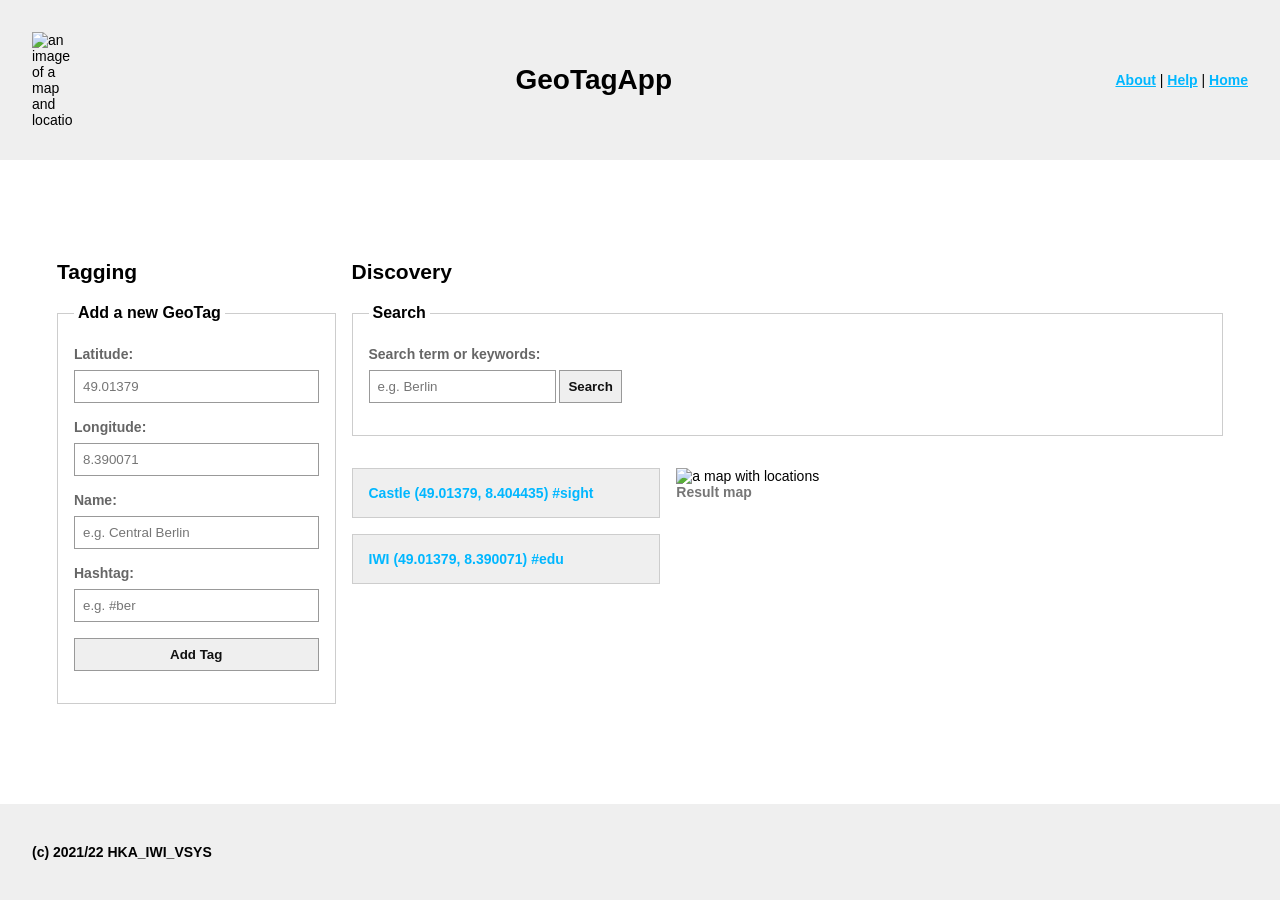
==== Aufgabe1/gta_v1/public/index.html @ ac02351a "Finished Aufgabe 1" ====
<!DOCTYPE html>

<!-- File origin: VS1LAB A1a -->

<html lang="en">

<head>
    <meta charset="UTF-8">
    <meta name="viewport" content="width=device-width, initial-scale=1.0">
    <title>GeoTagApp</title>
    <link rel="stylesheet" href="./stylesheets/style.css" />
</head>

<body>
<header class="header">
    <img src="./images/location.png" class="header__image" alt="an image of a map and location">
    <h1 class="header__title">GeoTagApp</h1>
    <nav class="header__navigation">
        <a href="#">About</a> | <a href="#">Help</a> | <a href="/">Home</a>
    </nav>
</header>

<main class="main">
    <div class="row">
        <section class="tagging col-4">
            <h2>Tagging</h2>

            <!-- ############### VS1Lab 1a Form 1 Start -->
            <form id="tag-form" action="/tagging" method="post">
                <fieldset>
                    <legend>Add a new GeoTag</legend>
                    <label for="latitude">Latitude:</label>
                    <input type="text" id="latitude" name="latitude" placeholder="49.01379" autocomplete="off">
                    <label for="longitude">Longitude:</label>
                    <input type="text" id="longitude" name="longitude" placeholder="8.390071" autocomplete="off">
                    <label for="name">Name:</label>
                    <input type="text" id="name" name="name" placeholder="e.g. Central Berlin" required maxlength="10" autocomplete="off">
                    <label for="hashtag">Hashtag:</label>
                    <input type="text" id="hashtag" name="hashtag" placeholder="e.g. #ber" autocomplete="off" pattern="#[a-zA-Z]{0,10}">
                    <input type="submit" value="Add Tag">
                </fieldset>
            </form>
            <!-- ############### VS1Lab 1a Form 1 End -->
        </section>

        <section class="discovery col-8">
            <h2 class="discovery__title">Discovery</h2>

            <!-- ############### VS1Lab 1a Form 2 Start -->
            <form class="discovery__search" id="discoveryFilterForm" action="/discovery" method="post">
                <fieldset>
                    <legend>Search</legend>
                    <label for="searchField">Search term or keywords:</label>
                    <input type="text" id="searchField" name="searchterm" placeholder="e.g. Berlin" autocomplete="off">
                    <input type="hidden" id="discovery-latitude" name="latitude" value="49.01379">
                    <input type="hidden" id="discovery-longitude" name="longitude" value="8.390071">
                    <input type="submit" value="Search">
                </fieldset>
            </form>
            <!-- ############### VS1Lab 1a Form 2 End -->

            <div class="discovery__wrapper row">
                <div class="discovery__taglist col-7">
                    <ul class="discovery__results" id="discoveryResults">
                        <li>Castle (49.01379, 8.404435) #sight</li>
                        <li>IWI (49.01379, 8.390071) #edu</li>
                    </ul>
                </div>

                <div id="map" class="discovery__map col-5">
                    <img src="./images/mapview.jpg" alt="a map with locations" id="mapView" />
                    <span>Result map</span>
                </div>
            </div>
        </section>
    </div>
</main>

<footer class="footer">
    <span>(c) 2021/22 HKA_IWI_VSYS</span>
</footer>
</body>

</html>
---- Aufgabe1/gta_v1/public/stylesheets/style.css ----
/*
  File origin: VS1LAB A1b  

  CSS style is BEM. Classes used for CSS, IDs for JavaScript querying (future use).
  CSS variables used for clarity and themability (e.g. through SSR). 
  Inherited box sizing used for ease of including 3rd party content-box components.
*/

/* Global styling */

html {
  box-sizing: border-box;
}

* {
  margin: 0;
  padding: 0;

  /* This approach prevents issues with 3rd party content-box components */
  box-sizing: inherit;
}


/* Variables (example: see declaration for "a" below) */

:root {
  --link-color: #00B7FF;
  --background-color: #efefef;
  --border-color: #cdcdcd;
  --gray-color: #666;
}


/* HTML element styles */

body {
  font: 14px "Lucida Grande", Helvetica, Arial, sans-serif;
  display: flex;
  flex-direction: column;
  justify-content: space-between;
  align-items: center;
  height: 100vh;
}

a {
  color: var(--link-color);
  font-weight: bold;
}

/* ### TODO ### Styles for other HTML elements */



/* Grid styles (no changes required) */

.row {
  width: 100%;
  display: flex;
  justify-content: space-between;
  flex: 1;
  gap: 1rem;
}

.col-1 { width: calc(8.33% - 1rem); }
.col-2 { width: calc(16.66% - 1rem); }
.col-3 { width: calc(25% - 1rem); }
.col-4 { width: calc(33.33% - 1rem); }
.col-5 { width: calc(41.66% - 1rem); }
.col-6 { width: calc(50% - 1rem); }
.col-7 { width: calc(58.33% - 1rem); }
.col-8 { width: calc(66.66% - 1rem); }
.col-9 { width: calc(75% - 1rem); }
.col-10 { width: calc(83.33% - 1rem); }
.col-11 { width: calc(91.66% - 1rem); }
.col-12 { width: calc(100% - 1rem); }


/* ### TODO ### Styles for Header Component */

.header {
  width: 100%;
  display: flex;
  justify-content: space-between;
  align-items: center;
  padding: 2rem;
  background-color: var(--background-color);
}

.header img {
  width: 2.5rem;
}


/* ### TODO ### Styles for Main Component */

main {
  padding: 2rem;
  width: 100%;
  max-width: 1230px;
}


/* ### TODO ### Styles for Tagging component */

.tagging {
  user-select: none;
}

.tagging h2 {
  margin-bottom: 1.25rem;
}

.tagging form {
  width: 100%;
}

.tagging fieldset {
  border: var(--border-color) solid 1px;
  padding: 1.5rem 1rem 1rem 1rem;
  position: relative;
}

.tagging legend {
  font-size: 1rem;
  font-weight: 600;
  padding: 0 0.25rem;
}

.tagging label {
  display: block;
  margin-bottom: 0.5rem;
  color: var(--gray-color);
  font-weight: 600;
}

.tagging input {
  width: 100%;
  padding: 0.5rem;
  margin-bottom: 1rem;
  border: #999999 solid 1px;
}

.tagging input:focus {
  outline: none;
  border: #767676 solid 1px;
}

.tagging input[type=submit] {
  color: #111111;
  font-weight: 600;
  cursor: pointer;
}

.tagging input[type=submit]:hover {
  border: #767676 solid 1px;
}


/* ### TODO ### Styles for Discovery component */

.discovery {
  width: 100%;
  user-select: none;
}

.discovery h2 {
  margin-bottom: 1.25rem;
}

.discovery form {
  display: flex;
  flex-direction: column;
  margin-bottom: 2rem;
}

.discovery fieldset {
  border: var(--border-color) solid 1px;
  padding: 1.5rem 1rem 1rem 1rem;
  position: relative;
}

.discovery legend {
  font-size: 1rem;
  font-weight: 600;
  padding: 0 0.25rem;
}

.discovery label {
  display: block;
  margin-bottom: 0.5rem;
  color: var(--gray-color);
  font-weight: 600;
}

.discovery input {
  max-width: 20rem;
  padding: 0.5rem;
  margin-bottom: 1rem;
  border: #999999 solid 1px;
}

.discovery input:focus {
  outline: none;
  border: #767676 solid 1px;
}

.discovery input[type=submit] {
  color: #111111;
  font-weight: 600;
  cursor: pointer;
}

.discovery input[type=submit]:hover {
  border: #767676 solid 1px;
}

.discovery__results {
  list-style-type: none;
  display: flex;
  flex-direction: column;
  gap: 1rem;
}

.discovery__results li {
  color: var(--link-color);
  font-weight: bold;
  background-color: var(--background-color);
  border: var(--border-color) solid 1px;
  padding: 1rem;
}

.discovery__map {
  width: 100%;
  display: flex;
  flex-direction: column;
}

.discovery__map img {
  width: 100%;
}

.discovery__map span {
  color: #767676;
  font-weight: 600;
}


/* ### TODO ### Styles for Footer Component */

footer {
  width: 100%;
  padding: 2.5rem 2rem;
  font-weight: bold;
  background-color: var(--background-color);
}


/* ### TODO ### Media Queries */

@media (max-width: 850px) {
  .row {
    flex-direction: column;
  }

  .col-1, .col-2, .col-3, .col-4, .col-5,
  .col-6, .col-7, .col-8, .col-9, .col-10,
  .col-11, .col-12 {
    width: 100%;
    margin-bottom: 1rem;
  }
}
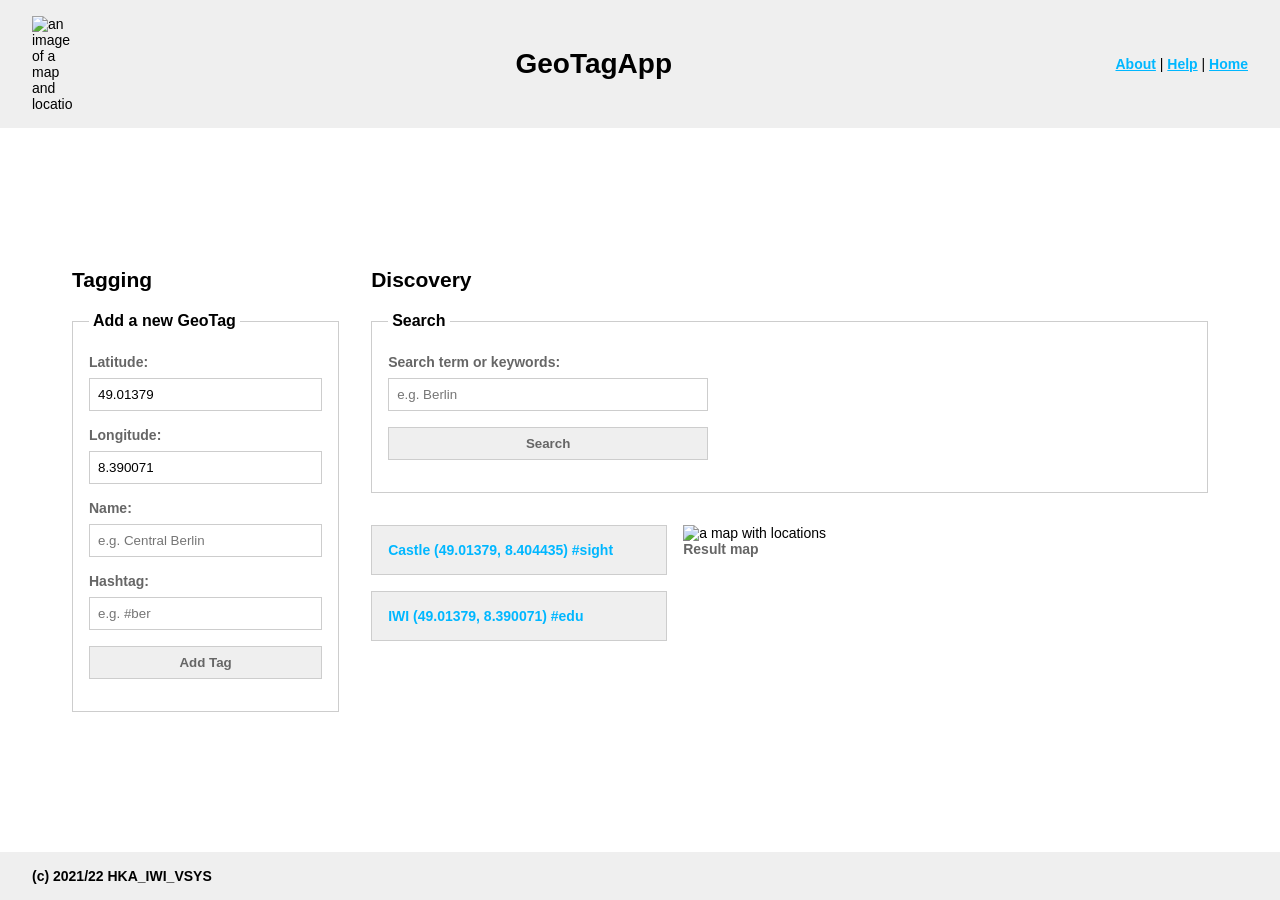
==== commit 239b78af: "Fixed html missing elements and improvedcss styling. (Discovery: input and search, user the colors d" ====
--- a/Aufgabe1/gta_v1/public/index.html
+++ b/Aufgabe1/gta_v1/public/index.html
@@ -8,7 +8,8 @@
     <meta charset="UTF-8">
     <meta name="viewport" content="width=device-width, initial-scale=1.0">
     <title>GeoTagApp</title>
-    <link rel="stylesheet" href="./stylesheets/style.css" />
+    <link rel="stylesheet" href="./stylesheets/style.css">
+    <link rel="icon" href="favicon.ico">
 </head>
 
 <body>
@@ -27,16 +28,44 @@
 
             <!-- ############### VS1Lab 1a Form 1 Start -->
             <form id="tag-form" action="/tagging" method="post">
+<!--             the role of the fieldset is to group related form controls together-->
                 <fieldset>
                     <legend>Add a new GeoTag</legend>
+
                     <label for="latitude">Latitude:</label>
-                    <input type="text" id="latitude" name="latitude" placeholder="49.01379" autocomplete="off">
+                    <input type="text"
+                           id="latitude"
+                           name="latitude"
+                           placeholder="49.01379"
+                           value="49.01379"
+                           readonly
+                           autocomplete="off">
+
                     <label for="longitude">Longitude:</label>
-                    <input type="text" id="longitude" name="longitude" placeholder="8.390071" autocomplete="off">
+                    <input type="text"
+                           id="longitude"
+                           name="longitude"
+                           placeholder="8.390071"
+                           value="8.390071"
+                           readonly
+                           autocomplete="off">
+
                     <label for="name">Name:</label>
-                    <input type="text" id="name" name="name" placeholder="e.g. Central Berlin" required maxlength="10" autocomplete="off">
+                    <input type="text"
+                           id="name"
+                           name="name"
+                           placeholder="e.g. Central Berlin"
+                           required
+                           maxlength="10"
+                           autocomplete="off">
+
                     <label for="hashtag">Hashtag:</label>
-                    <input type="text" id="hashtag" name="hashtag" placeholder="e.g. #ber" autocomplete="off" pattern="#[a-zA-Z]{0,10}">
+                    <input type="text"
+                           id="hashtag"
+                           name="hashtag"
+                           placeholder="e.g. #ber"
+                           autocomplete="off"
+                           pattern="#[a-zA-Z]{0,10}">
                     <input type="submit" value="Add Tag">
                 </fieldset>
             </form>
@@ -50,10 +79,25 @@
             <form class="discovery__search" id="discoveryFilterForm" action="/discovery" method="post">
                 <fieldset>
                     <legend>Search</legend>
-                    <label for="searchField">Search term or keywords:</label>
-                    <input type="text" id="searchField" name="searchterm" placeholder="e.g. Berlin" autocomplete="off">
-                    <input type="hidden" id="discovery-latitude" name="latitude" value="49.01379">
-                    <input type="hidden" id="discovery-longitude" name="longitude" value="8.390071">
+                    <label for="searchterm">Search term or keywords:</label>
+
+                    <input type="text"
+                           id="searchterm"
+                           name="searchterm"
+                           placeholder="e.g. Berlin"
+                           autocomplete="off"
+                           >
+
+                    <input type="hidden"
+                           id="discovery-latitude"
+                           name="latitude"
+                           value="49.01379">
+
+                    <input type="hidden"
+                           id="discovery-longitude"
+                           name="longitude"
+                           value="8.390071">
+
                     <input type="submit" value="Search">
                 </fieldset>
             </form>
@@ -81,4 +125,4 @@
 </footer>
 </body>
 
-</html>+</html>
--- a/Aufgabe1/gta_v1/public/stylesheets/style.css
+++ b/Aufgabe1/gta_v1/public/stylesheets/style.css
@@ -1,8 +1,8 @@
 /*
-  File origin: VS1LAB A1b  
+  File origin: VS1LAB A1b
 
   CSS style is BEM. Classes used for CSS, IDs for JavaScript querying (future use).
-  CSS variables used for clarity and themability (e.g. through SSR). 
+  CSS variables used for clarity and themability (e.g. through SSR).
   Inherited box sizing used for ease of including 3rd party content-box components.
 */
 
@@ -58,7 +58,6 @@
   display: flex;
   justify-content: space-between;
   flex: 1;
-  gap: 1rem;
 }
 
 .col-1 { width: calc(8.33% - 1rem); }
@@ -82,8 +81,12 @@
   display: flex;
   justify-content: space-between;
   align-items: center;
-  padding: 2rem;
+  padding: 1rem 2rem;
   background-color: var(--background-color);
+}
+
+.header h1 {
+  margin: 0 1rem;
 }
 
 .header img {
@@ -96,7 +99,12 @@
 main {
   padding: 2rem;
   width: 100%;
-  max-width: 1230px;
+  max-width: 1200px;
+}
+
+main > .row {
+  gap: 2rem;
+  flex: none;
 }
 
 
@@ -137,22 +145,22 @@
   width: 100%;
   padding: 0.5rem;
   margin-bottom: 1rem;
-  border: #999999 solid 1px;
+  border: var(--border-color) solid 1px;
 }
 
 .tagging input:focus {
   outline: none;
-  border: #767676 solid 1px;
+  border: var(--gray-color) solid 1px;
 }
 
 .tagging input[type=submit] {
-  color: #111111;
+  color: var(--gray-color);
   font-weight: 600;
   cursor: pointer;
 }
 
 .tagging input[type=submit]:hover {
-  border: #767676 solid 1px;
+  border: var(--gray-color) solid 1px;
 }
 
 
@@ -193,25 +201,34 @@
 }
 
 .discovery input {
+  width: 100%;
   max-width: 20rem;
   padding: 0.5rem;
   margin-bottom: 1rem;
-  border: #999999 solid 1px;
+  border: var(--border-color) solid 1px;
 }
 
 .discovery input:focus {
   outline: none;
-  border: #767676 solid 1px;
+  border: var(--gray-color) solid 1px;
 }
 
 .discovery input[type=submit] {
-  color: #111111;
+  display: block;
+  width: 100%;
+  max-width: 20rem;
+  color: var(--gray-color);
   font-weight: 600;
   cursor: pointer;
 }
 
 .discovery input[type=submit]:hover {
-  border: #767676 solid 1px;
+  border: var(--gray-color) solid 1px;
+}
+
+.discovery__wrapper {
+  gap: 1rem;
+  flex: none;
 }
 
 .discovery__results {
@@ -240,7 +257,7 @@
 }
 
 .discovery__map span {
-  color: #767676;
+  color: var(--gray-color);
   font-weight: 600;
 }
 
@@ -249,7 +266,7 @@
 
 footer {
   width: 100%;
-  padding: 2.5rem 2rem;
+  padding: 1rem 2rem;
   font-weight: bold;
   background-color: var(--background-color);
 }
@@ -268,4 +285,4 @@
     width: 100%;
     margin-bottom: 1rem;
   }
-}+}
